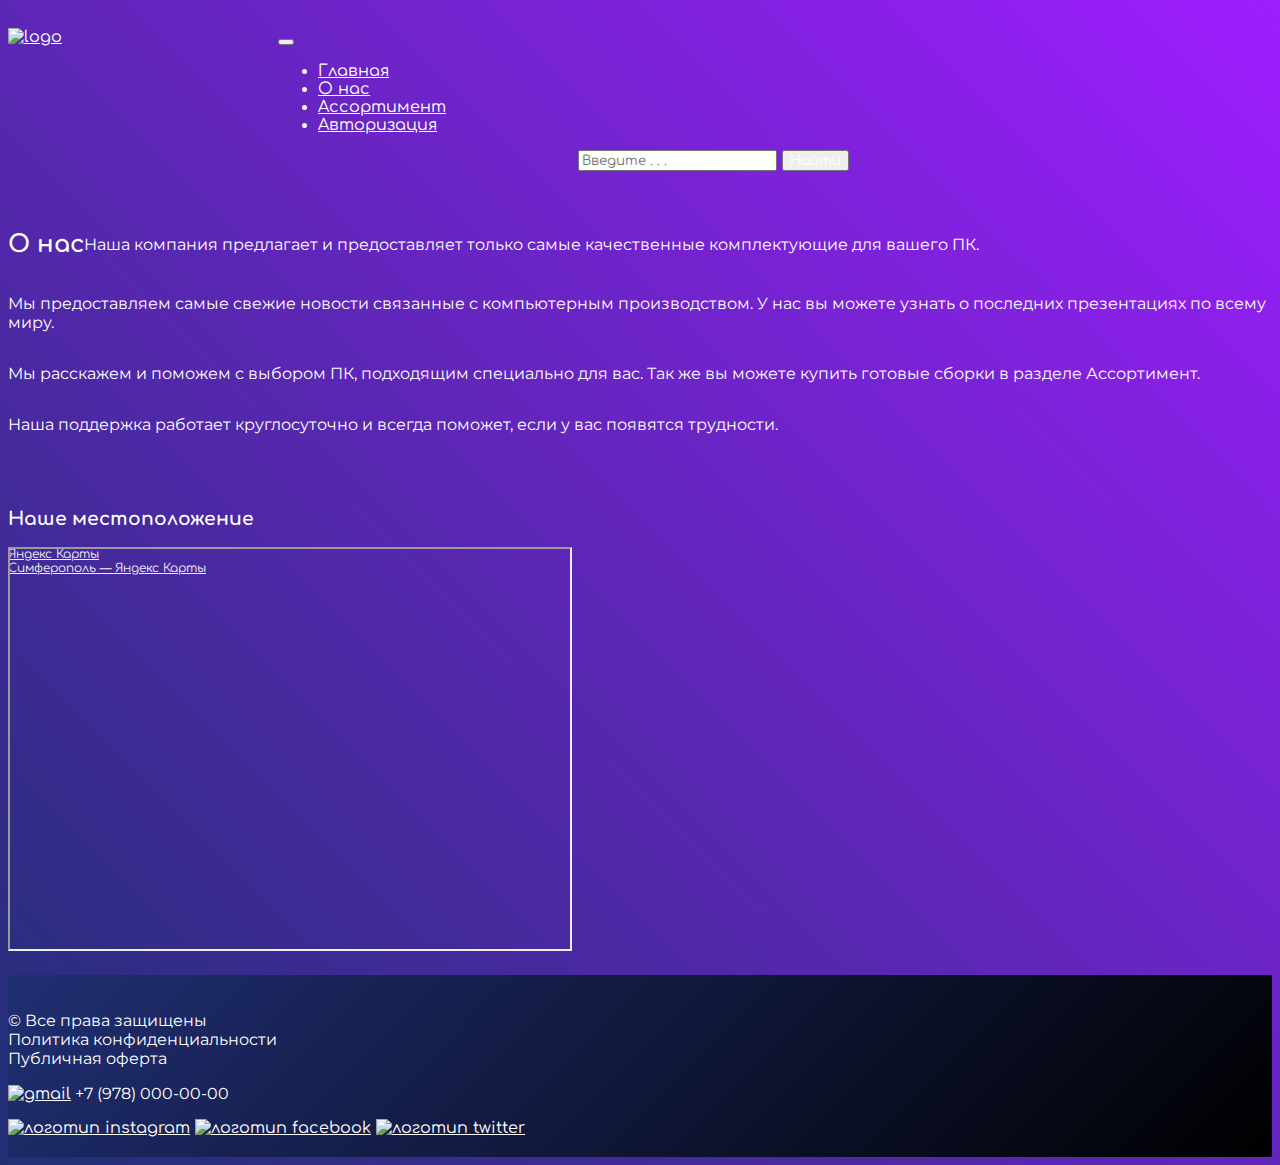
==== html/about.html @ 264ab77d "текст коммита" ====
<!DOCTYPE html>
<html lang="ru">
<head>
    <link rel="stylesheet" href="../css/about.css">
    <meta charset="UTF-8">
    <meta http-equiv="X-UA-Compatible" content="IE=edge">
    <meta name="viewport" content="width=device-width, initial-scale=1.0">
    
    
    <title>NetPC</title>
    <link href="https://cdn.jsdelivr.net/npm/bootstrap@5.3.0-alpha1/dist/css/bootstrap.min.css" rel="stylesheet" integrity="sha384-GLhlTQ8iRABdZLl6O3oVMWSktQOp6b7In1Zl3/Jr59b6EGGoI1aFkw7cmDA6j6gD" crossorigin="anonymous">
</head>
<body>
    <header>
        <div class="container">
        <a class="logo_img" href="index.html"><img src="../source/img/Frame 1.png" alt="logo"></a>
            <nav class="navbar navbar-expand-lg">
                <div class="container-fluid">
                  <button class="navbar-toggler" type="button" data-bs-toggle="collapse" data-bs-target="#navbarTogglerDemo01" aria-controls="navbarTogglerDemo01" aria-expanded="false" aria-label="Toggle navigation">
                    <span class="navbar-toggler-icon"></span>
                  </button>
                  <div class="collapse navbar-collapse" id="navbarTogglerDemo01">
                    <ul class="navbar-nav me-auto mb-2 mb-lg-0">
                      <li class="nav-item">
                        <a class="nav-link text-light" aria-current="page" href="../index.html">Главная</a>
                      </li>
                      <li class="nav-item">
                        <a class="nav-link active  text-light" aria-current="page" href="#">О нас</a>
                      </li>
                      <li class="nav-item">
                        <a class="nav-link  text-light" href="../html/range.html">Ассортимент</a>
                      </li>
                      <li class="nav-item">
                        <a class="nav-link  text-light" aria-current="page" href="../html/authorization.html">Авторизация</a>
                      </li>
                    </ul>
                    <div class="search_padding">
                    <form class="d-flex" role="search">
                      <input class="form-control me-2" type="search" placeholder="Введите . . ." aria-label="Search">
                      <button class="btn btn-outline-light" type="submit">Найти</button>
                    </form>
                </div>
                  </div>
                </div>
              </nav>
    </header>
    <main>
        <section>
            <div class="container">
                
                    <img class="pc-about" src="../source/img/910.png" alt="">
                    
                    <div class="about-us">
                <div class="text_about">
                    <h2>О нас</h2>
                    <p>Наша компания предлагает и предоставляет только самые качественные комплектующие для вашего ПК.</p>
                    <p>Мы предоставляем самые свежие новости связанные с компьютерным производством. У нас вы можете узнать о последних презентациях по всему миру.</p>
                    <p>Мы расскажем и поможем с выбором ПК, подходящим специально для вас. Так же вы можете купить готовые сборки в разделе Ассортимент.</p>
                    <p>Наша поддержка работает круглосуточно и всегда поможет, если у вас появятся трудности.</p>
                </div>
                    </div>
                </div>
                </section>
                <section>
                    <div class="container">
                    <div class="section-map">
                        <h3>Наше местоположение</h3>
                        <div style="position:relative;overflow:hidden;"><a href="https://yandex.ru/maps?utm_medium=mapframe&utm_source=maps" style="color:#eee;font-size:12px;position:absolute;top:0px;">Яндекс Карты</a><a href="https://yandex.ru/maps/geo/simferopol/1444428469/?ll=34.003623%2C45.046094&utm_medium=mapframe&utm_source=maps&z=10" style="color:#eee;font-size:12px;position:absolute;top:14px;">Симферополь — Яндекс Карты</a><iframe src="https://yandex.ru/map-widget/v1/?ll=34.003623%2C45.046094&mode=poi&poi%5Bpoint%5D=34.100318%2C44.948234&poi%5Buri%5D=ymapsbm1%3A%2F%2Fgeo%3Fdata%3DCgoxNDQ0NDI4NDY5EljQo9C60YDQsNGX0L3QsCwg0JDQstGC0L7QvdC%2B0LzQvdCwINCg0LXRgdC%2F0YPQsdC70ZbQutCwINCa0YDQuNC8LCDQodGW0LzRhNC10YDQvtC%2F0L7Qu9GMIgoNvGYIQhX%2FyjNC&z=10" width="560" height="400" frameborder="1" allowfullscreen="true" style="position:relative;"></iframe></div>
                    </div>
                </div>
                    
                </section>
            
    </main>
    <footer>
        <div class="container">
    <div class="footer-content-wrapper">
        <div class="rights-wrapper">
            <p class="footer__text--rights">© Все права защищены <br>
                Политика конфиденциальности <br>
                Публичная оферта
            </p>
        </div>

        <div class="footer-cantact-wrapper">
            <p>
                <a href="https://gmail.com"><img src="../source/img/mailing-service-email.png" alt="gmail"></a>
                +7 (978) 000-00-00 <br>
                
            </p>
            <div class="icons-wrapper">
                
                <a href="https://instagram.com"><img src="../source/img/computer-logo-instagram.png" alt="логотип instagram"></a>
                <a href="https://facebook.com"><img src="../source/img/computer-logo-facebook-2.png" alt="логотип facebook"></a>
                <a href="https://twitter.com"><img src="../source/img/computer-logo-twitter.png" alt="логотип twitter"></a>
            </div>
        </div>
    </div>
</div>
</div>
</div>
</footer>
    
    <script src="https://cdn.jsdelivr.net/npm/bootstrap@5.3.0-alpha1/dist/js/bootstrap.bundle.min.js" integrity="sha384-w76AqPfDkMBDXo30jS1Sgez6pr3x5MlQ1ZAGC+nuZB+EYdgRZgiwxhTBTkF7CXvN" crossorigin="anonymous"></script>
</body>
</html>
---- css/about.css ----
@import url('https://fonts.googleapis.com/css2?family=Comfortaa:wght@400;700&display=swap');
@import url('https://fonts.googleapis.com/css2?family=Montserrat:wght@400;700&display=swap');
@import url('https://fonts.googleapis.com/css2?family=Kanit:wght@400;700&display=swap');
*{
    font-family: 'Comfortaa', cursive;
    color: white;
}
p{
    font-family: 'Montserrat', sans-serif;
}
body{
    background: rgb(32,47,115);
    background: linear-gradient(45deg, rgba(32,47,115,1) 0%, rgba(159,29,255,1) 100%);
}
footer{
    background: rgb(32,47,115);
    background: linear-gradient(135deg, rgba(32,47,115,1) 0%, rgba(0,0,0,1) 100%);
    max-height: 300px;
}
.header_nav_list{
    display: flex;
    list-style-type: none;
}
.logo_img{
    display: flex;
    height: 120px;
    width: 120px;
    padding-right: 150px;
}
.header_nav_list {
    float: left;
}
.header_nav_list{
    display: flex;
    padding-left: 20px;
}
.container{
    display: flex;
    max-width: 1400px;
    padding:  20px 0px;
}
.about-us{
    display: flex;
}
.text_about{
    display: flex;
    align-items:center;
    flex-wrap: wrap;
}
.command-wrapper{
    padding-right: 250px;
    padding-top: 60px;
}
.pc-about{
    max-width: 700px;
    max-height: 700px;
}
.search_padding{
    padding-left: 300px;
}
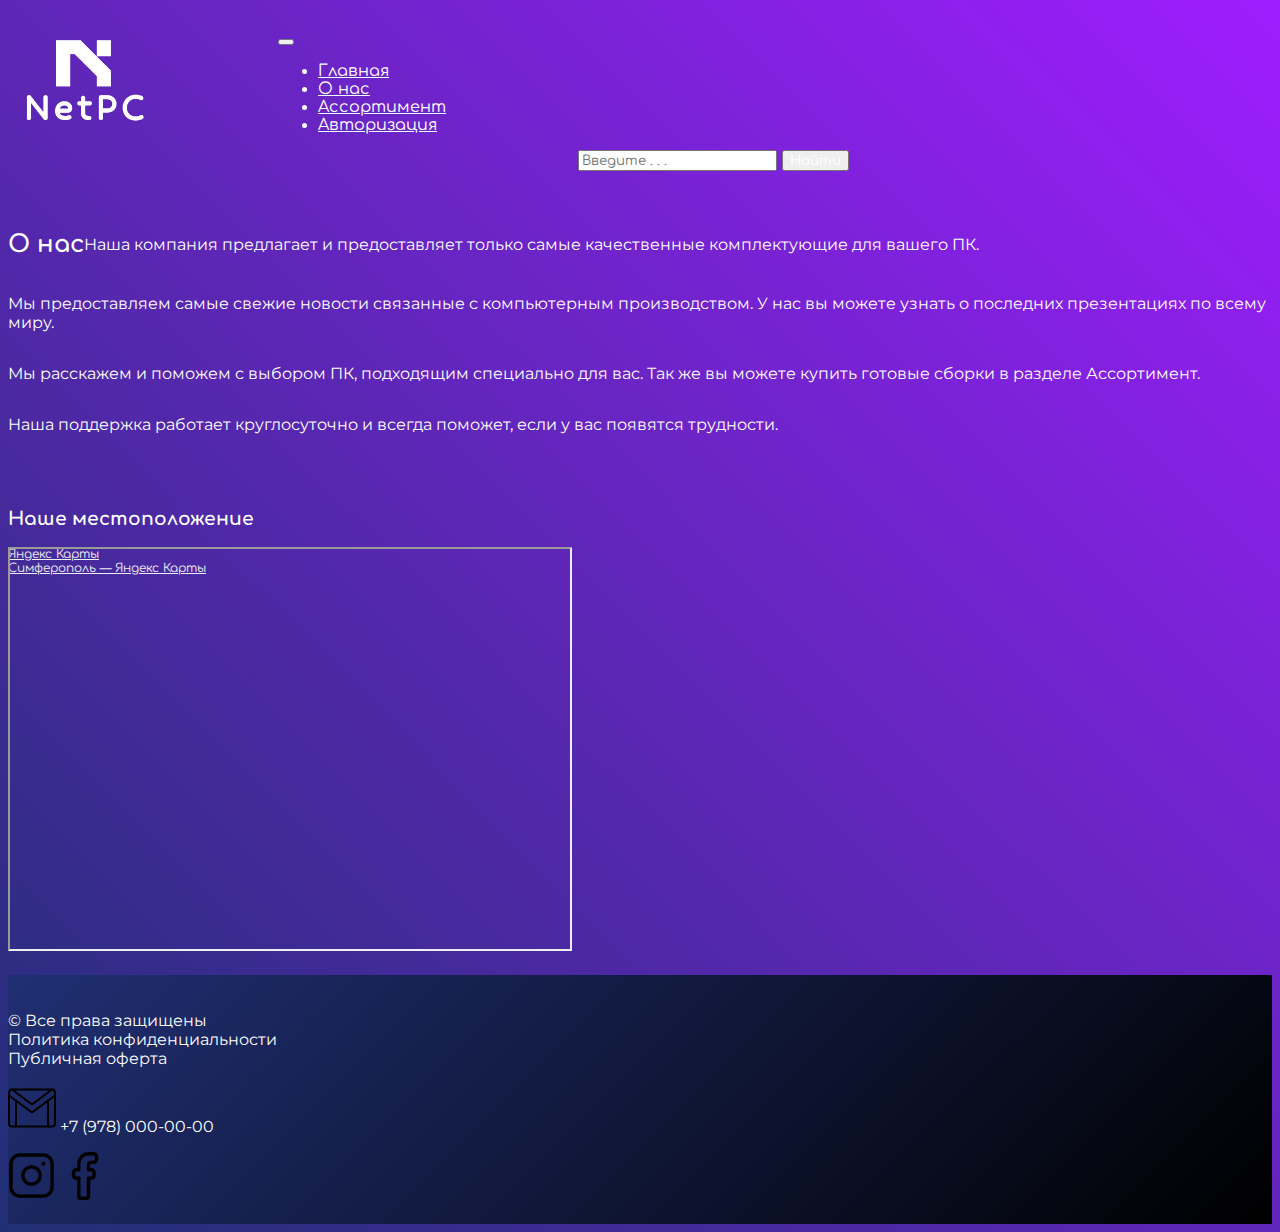
==== commit b638f81f: "Update about.html" ====
--- a/html/about.html
+++ b/html/about.html
@@ -13,7 +13,7 @@
 <body>
     <header>
         <div class="container">
-        <a class="logo_img" href="index.html"><img src="../source/img/Frame 1.png" alt="logo"></a>
+        <a class="logo_img" href="index.html"><img src="../img/Frame 1.png" alt="logo"></a>
             <nav class="navbar navbar-expand-lg">
                 <div class="container-fluid">
                   <button class="navbar-toggler" type="button" data-bs-toggle="collapse" data-bs-target="#navbarTogglerDemo01" aria-controls="navbarTogglerDemo01" aria-expanded="false" aria-label="Toggle navigation">
@@ -28,10 +28,10 @@
                         <a class="nav-link active  text-light" aria-current="page" href="#">О нас</a>
                       </li>
                       <li class="nav-item">
-                        <a class="nav-link  text-light" href="../html/range.html">Ассортимент</a>
+                        <a class="nav-link  text-light" href="range.html">Ассортимент</a>
                       </li>
                       <li class="nav-item">
-                        <a class="nav-link  text-light" aria-current="page" href="../html/authorization.html">Авторизация</a>
+                        <a class="nav-link  text-light" aria-current="page" href="authorization.html">Авторизация</a>
                       </li>
                     </ul>
                     <div class="search_padding">
@@ -84,15 +84,14 @@
 
         <div class="footer-cantact-wrapper">
             <p>
-                <a href="https://gmail.com"><img src="../source/img/mailing-service-email.png" alt="gmail"></a>
+                <a href="https://gmail.com"><img src="../img/mailing-service-email.png" alt="gmail"></a>
                 +7 (978) 000-00-00 <br>
                 
             </p>
             <div class="icons-wrapper">
                 
-                <a href="https://instagram.com"><img src="../source/img/computer-logo-instagram.png" alt="логотип instagram"></a>
-                <a href="https://facebook.com"><img src="../source/img/computer-logo-facebook-2.png" alt="логотип facebook"></a>
-                <a href="https://twitter.com"><img src="../source/img/computer-logo-twitter.png" alt="логотип twitter"></a>
+                <a href="https://instagram.com"><img src="../img/computer-logo-instagram.png" alt="логотип instagram"></a>
+                <a href="https://facebook.com"><img src="../img/computer-logo-facebook-2.png" alt="логотипimg/computer-logo-twitter.png" alt="логотип twitter"></a>
             </div>
         </div>
     </div>
@@ -103,4 +102,4 @@
     
     <script src="https://cdn.jsdelivr.net/npm/bootstrap@5.3.0-alpha1/dist/js/bootstrap.bundle.min.js" integrity="sha384-w76AqPfDkMBDXo30jS1Sgez6pr3x5MlQ1ZAGC+nuZB+EYdgRZgiwxhTBTkF7CXvN" crossorigin="anonymous"></script>
 </body>
-</html>+</html>
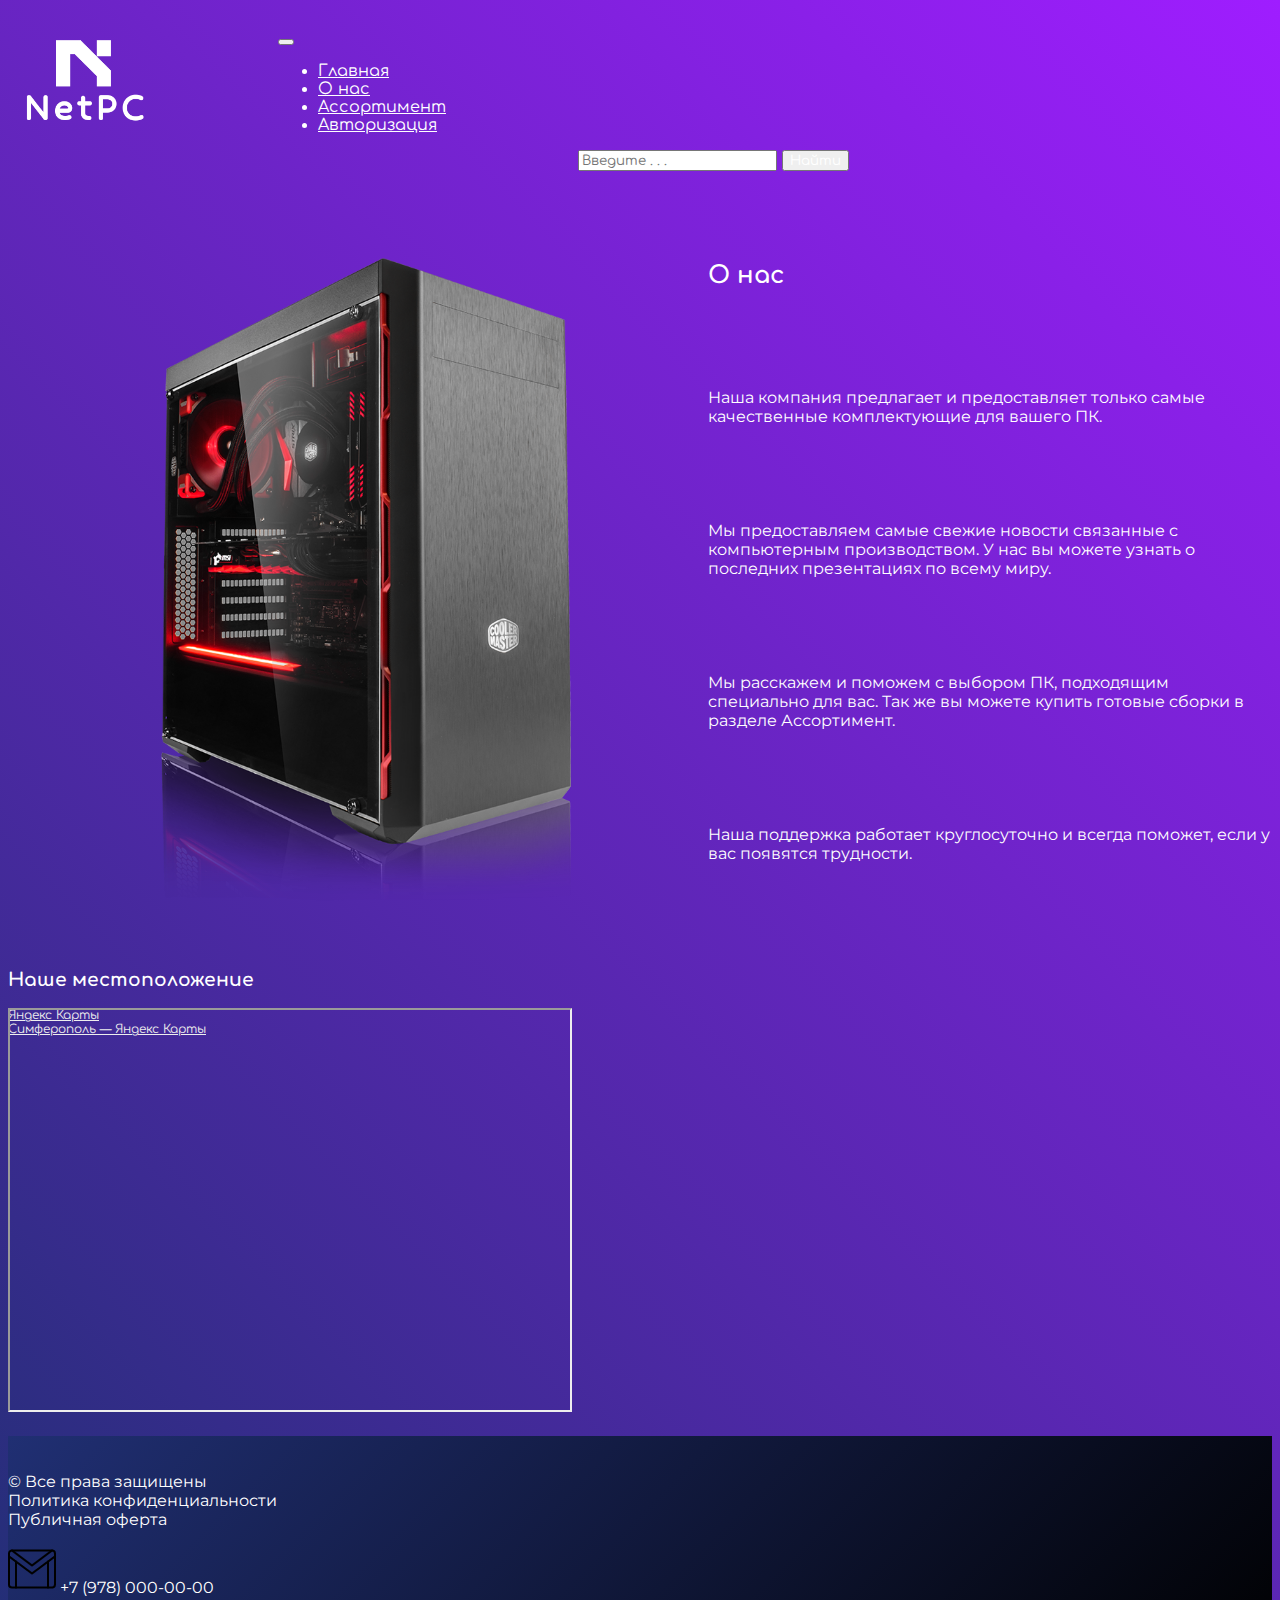
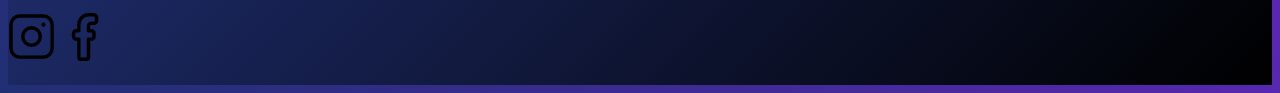
==== commit ecd312a9: "Update about.html" ====
--- a/html/about.html
+++ b/html/about.html
@@ -48,7 +48,7 @@
         <section>
             <div class="container">
                 
-                    <img class="pc-about" src="../source/img/910.png" alt="">
+                    <img class="pc-about" src="../img/910.png" alt="">
                     
                     <div class="about-us">
                 <div class="text_about">
